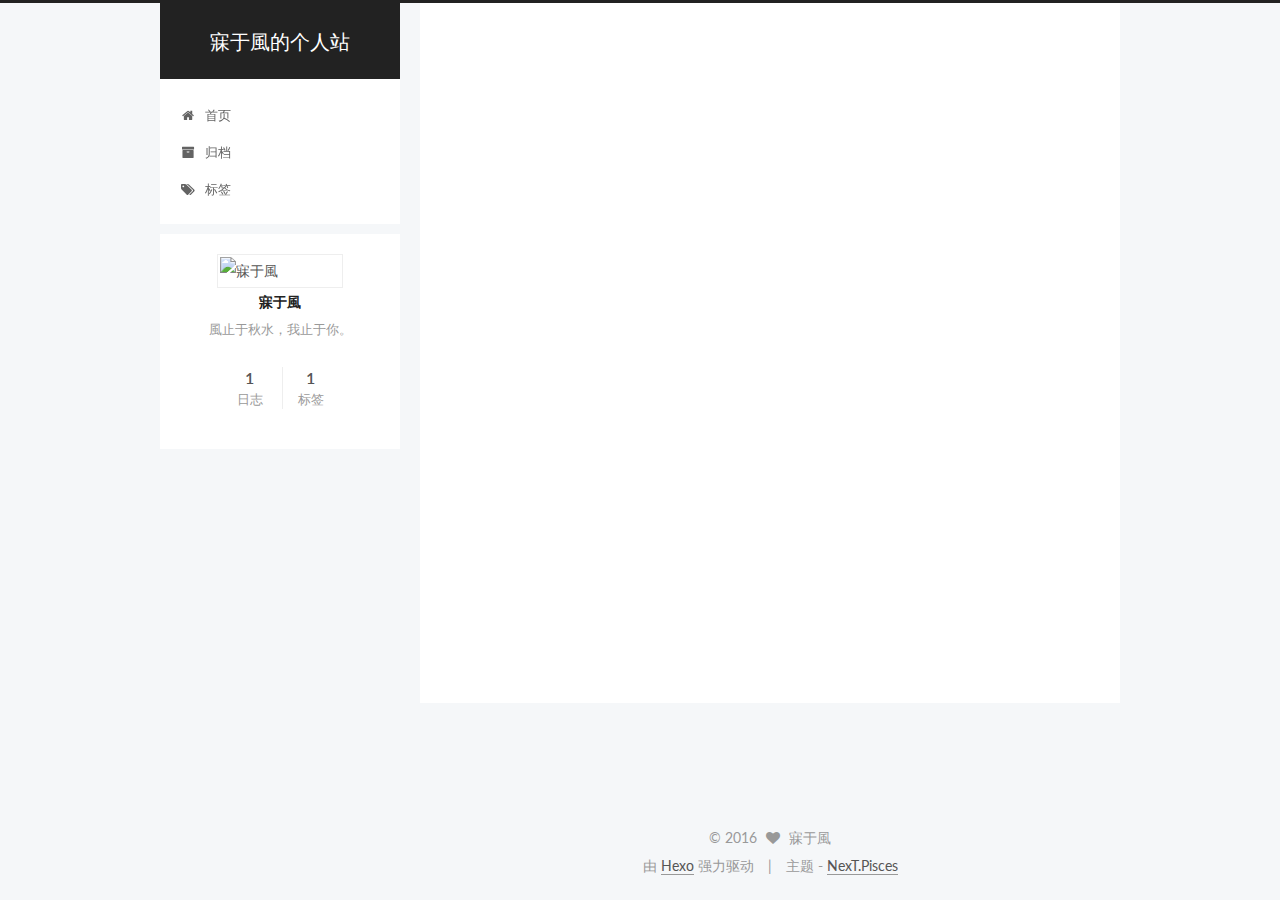
==== index.html @ 397fac34 "Site updated: 2016-09-30 14:08:00" ====
<!doctype html>



  


<html class="theme-next pisces use-motion">
<head>
  <meta charset="UTF-8"/>
<meta http-equiv="X-UA-Compatible" content="IE=edge,chrome=1" />
<meta name="viewport" content="width=device-width, initial-scale=1, maximum-scale=1"/>



<meta http-equiv="Cache-Control" content="no-transform" />
<meta http-equiv="Cache-Control" content="no-siteapp" />












  
  
  <link href="/vendors/fancybox/source/jquery.fancybox.css?v=2.1.5" rel="stylesheet" type="text/css" />




  
  
  
  

  
    
    
  

  

  

  

  

  
    
    
    <link href="//fonts.googleapis.com/css?family=Lato:300,300italic,400,400italic,700,700italic&subset=latin,latin-ext" rel="stylesheet" type="text/css">
  






<link href="/vendors/font-awesome/css/font-awesome.min.css?v=4.4.0" rel="stylesheet" type="text/css" />

<link href="/css/main.css?v=5.0.1" rel="stylesheet" type="text/css" />


  <meta name="keywords" content="Hexo, NexT" />








  <link rel="shortcut icon" type="image/x-icon" href="/favicon.ico?v=5.0.1" />






<meta name="description" content="風止于秋水，我止于你。">
<meta property="og:type" content="website">
<meta property="og:title" content="寐于風的个人站">
<meta property="og:url" content="http://terminator404.github.io/index.html">
<meta property="og:site_name" content="寐于風的个人站">
<meta property="og:description" content="風止于秋水，我止于你。">
<meta name="twitter:card" content="summary">
<meta name="twitter:title" content="寐于風的个人站">
<meta name="twitter:description" content="風止于秋水，我止于你。">



<script type="text/javascript" id="hexo.configuration">
  var NexT = window.NexT || {};
  var CONFIG = {
    scheme: 'Pisces',
    sidebar: {"position":"left","display":"post"},
    fancybox: true,
    motion: true,
    duoshuo: {
      userId: 0,
      author: '博主'
    }
  };
</script>




  <link rel="canonical" href="http://terminator404.github.io/"/>

  <title> 寐于風的个人站 </title>
</head>

<body itemscope itemtype="http://schema.org/WebPage" lang="zh-Hans">

  










  
  
    
  

  <div class="container one-collumn sidebar-position-left 
   page-home 
 ">
    <div class="headband"></div>

    <header id="header" class="header" itemscope itemtype="http://schema.org/WPHeader">
      <div class="header-inner"><div class="site-meta ">
  

  <div class="custom-logo-site-title">
    <a href="/"  class="brand" rel="start">
      <span class="logo-line-before"><i></i></span>
      <span class="site-title">寐于風的个人站</span>
      <span class="logo-line-after"><i></i></span>
    </a>
  </div>
  <p class="site-subtitle"></p>
</div>

<div class="site-nav-toggle">
  <button>
    <span class="btn-bar"></span>
    <span class="btn-bar"></span>
    <span class="btn-bar"></span>
  </button>
</div>

<nav class="site-nav">
  

  
    <ul id="menu" class="menu">
      
        
        <li class="menu-item menu-item-home">
          <a href="/" rel="section">
            
              <i class="menu-item-icon fa fa-fw fa-home"></i> <br />
            
            首页
          </a>
        </li>
      
        
        <li class="menu-item menu-item-archives">
          <a href="/archives" rel="section">
            
              <i class="menu-item-icon fa fa-fw fa-archive"></i> <br />
            
            归档
          </a>
        </li>
      
        
        <li class="menu-item menu-item-tags">
          <a href="/tags" rel="section">
            
              <i class="menu-item-icon fa fa-fw fa-tags"></i> <br />
            
            标签
          </a>
        </li>
      

      
    </ul>
  

  
</nav>

 </div>
    </header>

    <main id="main" class="main">
      <div class="main-inner">
        <div class="content-wrap">
          <div id="content" class="content">
            
  <section id="posts" class="posts-expand">
    
      

  
  

  
  
  

  <article class="post post-type-normal " itemscope itemtype="http://schema.org/Article">

    
      <header class="post-header">

        
        
          <h1 class="post-title" itemprop="name headline">
            
            
              
                
                <a class="post-title-link" href="/2016/09/30/test/" itemprop="url">
                  首次搭建博客测试
                </a>
              
            
          </h1>
        

        <div class="post-meta">
          <span class="post-time">
            <span class="post-meta-item-icon">
              <i class="fa fa-calendar-o"></i>
            </span>
            <span class="post-meta-item-text">发表于</span>
            <time itemprop="dateCreated" datetime="2016-09-30T09:52:19+08:00" content="2016-09-30">
              2016-09-30
            </time>
          </span>

          

          
            
          

          

          
          

          
        </div>
      </header>
    


    <div class="post-body" itemprop="articleBody">

      
      

      
        
          
            <p><a href="http://terminator404.github.io/">http://terminator404.github.io/</a></p>

          
        
      
    </div>

    <div>
      
    </div>

    <div>
      
    </div>

    <footer class="post-footer">
      

      

      
      
        <div class="post-eof"></div>
      
    </footer>
  </article>


    
  </section>

  


          </div>
          


          

        </div>
        
          
  
  <div class="sidebar-toggle">
    <div class="sidebar-toggle-line-wrap">
      <span class="sidebar-toggle-line sidebar-toggle-line-first"></span>
      <span class="sidebar-toggle-line sidebar-toggle-line-middle"></span>
      <span class="sidebar-toggle-line sidebar-toggle-line-last"></span>
    </div>
  </div>

  <aside id="sidebar" class="sidebar">
    <div class="sidebar-inner">

      

      

      <section class="site-overview sidebar-panel  sidebar-panel-active ">
        <div class="site-author motion-element" itemprop="author" itemscope itemtype="http://schema.org/Person">
          <img class="site-author-image" itemprop="image"
               src="https://raw.githubusercontent.com/Terminator404/io_pic/master/head.jpg"
               alt="寐于風" />
          <p class="site-author-name" itemprop="name">寐于風</p>
          <p class="site-description motion-element" itemprop="description">風止于秋水，我止于你。</p>
        </div>
        <nav class="site-state motion-element">
          <div class="site-state-item site-state-posts">
            <a href="/archives">
              <span class="site-state-item-count">1</span>
              <span class="site-state-item-name">日志</span>
            </a>
          </div>

          

          
            <div class="site-state-item site-state-tags">
              <a href="/tags">
                <span class="site-state-item-count">1</span>
                <span class="site-state-item-name">标签</span>
              </a>
            </div>
          

        </nav>

        

        <div class="links-of-author motion-element">
          
        </div>

        
        

        
        

      </section>

      

    </div>
  </aside>


        
      </div>
    </main>

    <footer id="footer" class="footer">
      <div class="footer-inner">
        <div class="copyright" >
  
  &copy; 
  <span itemprop="copyrightYear">2016</span>
  <span class="with-love">
    <i class="fa fa-heart"></i>
  </span>
  <span class="author" itemprop="copyrightHolder">寐于風</span>
</div>

<div class="powered-by">
  由 <a class="theme-link" href="https://hexo.io">Hexo</a> 强力驱动
</div>

<div class="theme-info">
  主题 -
  <a class="theme-link" href="https://github.com/iissnan/hexo-theme-next">
    NexT.Pisces
  </a>
</div>

        

        
      </div>
    </footer>

    <div class="back-to-top">
      <i class="fa fa-arrow-up"></i>
    </div>
  </div>

  

<script type="text/javascript">
  if (Object.prototype.toString.call(window.Promise) !== '[object Function]') {
    window.Promise = null;
  }
</script>









  



  
  <script type="text/javascript" src="/vendors/jquery/index.js?v=2.1.3"></script>

  
  <script type="text/javascript" src="/vendors/fastclick/lib/fastclick.min.js?v=1.0.6"></script>

  
  <script type="text/javascript" src="/vendors/jquery_lazyload/jquery.lazyload.js?v=1.9.7"></script>

  
  <script type="text/javascript" src="/vendors/velocity/velocity.min.js?v=1.2.1"></script>

  
  <script type="text/javascript" src="/vendors/velocity/velocity.ui.min.js?v=1.2.1"></script>

  
  <script type="text/javascript" src="/vendors/fancybox/source/jquery.fancybox.pack.js?v=2.1.5"></script>


  


  <script type="text/javascript" src="/js/src/utils.js?v=5.0.1"></script>

  <script type="text/javascript" src="/js/src/motion.js?v=5.0.1"></script>



  
  


  <script type="text/javascript" src="/js/src/affix.js?v=5.0.1"></script>

  <script type="text/javascript" src="/js/src/schemes/pisces.js?v=5.0.1"></script>



  

  


  <script type="text/javascript" src="/js/src/bootstrap.js?v=5.0.1"></script>



  



  




  
  

  

  

  

</body>
</html>
---- css/main.css ----
/* normalize.css v3.0.2 | MIT License | git.io/normalize */
html {
  font-family: sans-serif; /* 1 */
  -ms-text-size-adjust: 100%; /* 2 */
  -webkit-text-size-adjust: 100%; /* 2 */
}
body {
  margin: 0;
}
article,
aside,
details,
figcaption,
figure,
footer,
header,
hgroup,
main,
menu,
nav,
section,
summary {
  display: block;
}
audio,
canvas,
progress,
video {
  display: inline-block; /* 1 */
  vertical-align: baseline; /* 2 */
}
audio:not([controls]) {
  display: none;
  height: 0;
}
[hidden],
template {
  display: none;
}
a {
  background-color: transparent;
}
a:active,
a:hover {
  outline: 0;
}
abbr[title] {
  border-bottom: 1px dotted;
}
b,
strong {
  font-weight: bold;
}
dfn {
  font-style: italic;
}
h1 {
  font-size: 2em;
  margin: 0.67em 0;
}
mark {
  background: #ff0;
  color: #000;
}
small {
  font-size: 80%;
}
sub,
sup {
  font-size: 75%;
  line-height: 0;
  position: relative;
  vertical-align: baseline;
}
sup {
  top: -0.5em;
}
sub {
  bottom: -0.25em;
}
img {
  border: 0;
}
svg:not(:root) {
  overflow: hidden;
}
figure {
  margin: 1em 40px;
}
hr {
  -moz-box-sizing: content-box;
  box-sizing: content-box;
  height: 0;
}
pre {
  overflow: auto;
}
code,
kbd,
pre,
samp {
  font-family: monospace, monospace;
  font-size: 1em;
}
button,
input,
optgroup,
select,
textarea {
  color: inherit; /* 1 */
  font: inherit; /* 2 */
  margin: 0; /* 3 */
}
button {
  overflow: visible;
}
button,
select {
  text-transform: none;
}
button,
html input[type="button"],
input[type="reset"],
input[type="submit"] {
  -webkit-appearance: button; /* 2 */
  cursor: pointer; /* 3 */
}
button[disabled],
html input[disabled] {
  cursor: default;
}
button::-moz-focus-inner,
input::-moz-focus-inner {
  border: 0;
  padding: 0;
}
input {
  line-height: normal;
}
input[type="checkbox"],
input[type="radio"] {
  box-sizing: border-box; /* 1 */
  padding: 0; /* 2 */
}
input[type="number"]::-webkit-inner-spin-button,
input[type="number"]::-webkit-outer-spin-button {
  height: auto;
}
input[type="search"] {
  -webkit-appearance: textfield; /* 1 */
  -moz-box-sizing: content-box;
  -webkit-box-sizing: content-box; /* 2 */
  box-sizing: content-box;
}
input[type="search"]::-webkit-search-cancel-button,
input[type="search"]::-webkit-search-decoration {
  -webkit-appearance: none;
}
fieldset {
  border: 1px solid #c0c0c0;
  margin: 0 2px;
  padding: 0.35em 0.625em 0.75em;
}
legend {
  border: 0; /* 1 */
  padding: 0; /* 2 */
}
textarea {
  overflow: auto;
}
optgroup {
  font-weight: bold;
}
table {
  border-collapse: collapse;
  border-spacing: 0;
}
td,
th {
  padding: 0;
}
::selection {
  background: #262a30;
  color: #fff;
}
body {
  position: relative;
  font-family: 'Lato', "PingFang SC", "Microsoft YaHei", sans-serif;
  font-size: 14px;
  line-height: 2;
  color: #555;
  background: #fff;
}
@media (max-width: 767px) {
  body {
    padding-right: 0 !important;
  }
}
@media (min-width: 768px) and (max-width: 991px) {
  body {
    padding-right: 0 !important;
  }
}
@media (min-width: 1600px) {
  body {
    font-size: 16px;
  }
}
h1,
h2,
h3,
h4,
h5,
h6 {
  margin: 0;
  padding: 0;
  font-weight: bold;
  line-height: 1.5;
  font-family: 'Lato', "PingFang SC", "Microsoft YaHei", sans-serif;
}
h2,
h3,
h4,
h5,
h6 {
  margin: 20px 0 15px;
}
h1 {
  font-size: 22px;
}
@media (max-width: 767px) {
  h1 {
    font-size: 18px;
  }
}
h2 {
  font-size: 20px;
}
@media (max-width: 767px) {
  h2 {
    font-size: 16px;
  }
}
h3 {
  font-size: 18px;
}
@media (max-width: 767px) {
  h3 {
    font-size: 14px;
  }
}
h4 {
  font-size: 16px;
}
@media (max-width: 767px) {
  h4 {
    font-size: 12px;
  }
}
h5 {
  font-size: 14px;
}
@media (max-width: 767px) {
  h5 {
    font-size: 10px;
  }
}
h6 {
  font-size: 12px;
}
@media (max-width: 767px) {
  h6 {
    font-size: 8px;
  }
}
p {
  margin: 0 0 25px 0;
}
a {
  color: #555;
  text-decoration: none;
  border-bottom: 1px solid #999;
  word-wrap: break-word;
}
a:hover {
  color: #222;
  border-bottom-color: #222;
}
ul {
  list-style: none;
}
blockquote {
  margin: 0;
  padding: 0;
}
img {
  display: block;
  margin: auto;
  max-width: 100%;
  height: auto;
}
hr {
  margin: 40px 0;
  height: 3px;
  border: none;
  background-color: #ddd;
  background-image: repeating-linear-gradient(-45deg, #fff, #fff 4px, transparent 4px, transparent 8px);
}
blockquote {
  padding: 0 15px;
  color: #666;
  border-left: 4px solid #ddd;
}
blockquote cite::before {
  content: "-";
  padding: 0 5px;
}
dt {
  font-weight: 700;
}
dd {
  margin: 0;
  padding: 0;
}
.text-left {
  text-align: left;
}
.text-center {
  text-align: center;
}
.text-right {
  text-align: right;
}
.text-justify {
  text-align: justify;
}
.text-nowrap {
  white-space: nowrap;
}
.text-lowercase {
  text-transform: lowercase;
}
.text-uppercase {
  text-transform: uppercase;
}
.text-capitalize {
  text-transform: capitalize;
}
.center-block {
  display: block;
  margin-left: auto;
  margin-right: auto;
}
.clearfix:before,
.clearfix:after {
  content: " ";
  display: table;
}
.clearfix:after {
  clear: both;
}
.pullquote {
  width: 45%;
}
.pullquote.left {
  float: left;
  margin-left: 5px;
  margin-right: 10px;
}
.pullquote.right {
  float: right;
  margin-left: 10px;
  margin-right: 5px;
}
.affix.affix.affix {
  position: fixed;
}
.translation {
  margin-top: -20px;
  font-size: 14px;
  color: #999;
}
.scrollbar-measure {
  width: 100px;
  height: 100px;
  overflow: scroll;
  position: absolute;
  top: -9999px;
}
.use-motion .motion-element {
  opacity: 0;
}
#local-search-input {
  padding: 3px;
  border: none;
  text-indent: 14px;
  border-radius: 0;
  width: 140px;
  outline: none;
  border-bottom: 1px solid #999;
  background: inherit;
  opacity: 0.5;
}
#local-search-input:focus {
  opacity: 1;
}
.search-icon {
  position: absolute;
  top: 9px;
}
table {
  margin: 20px 0;
  width: 100%;
  border-collapse: collapse;
  border-spacing: 0;
  border: 1px solid #ddd;
  font-size: 14px;
  table-layout: fixed;
  word-wrap: break-all;
}
table>tbody>tr:nth-of-type(odd) {
  background-color: #f9f9f9;
}
table>tbody>tr:hover {
  background-color: #f5f5f5;
}
caption,
th,
td {
  padding: 8px;
  text-align: left;
  vertical-align: middle;
  font-weight: normal;
}
th,
td {
  border-bottom: 3px solid #ddd;
  border-right: 1px solid #eee;
}
th {
  padding-bottom: 10px;
  font-weight: 700;
}
td {
  border-bottom-width: 1px;
}
html,
body {
  height: 100%;
}
.container {
  position: relative;
  min-height: 100%;
}
.header-inner {
  margin: 0 auto;
  padding: 100px 0 70px;
  width: 700px;
}
@media (min-width: 1600px) {
  .container .header-inner {
    width: 900px;
  }
}
.main {
  padding-bottom: 150px;
}
.main-inner {
  margin: 0 auto;
  width: 700px;
}
@media (min-width: 1600px) {
  .container .main-inner {
    width: 900px;
  }
}
.footer {
  position: absolute;
  left: 0;
  bottom: 0;
  width: 100%;
  min-height: 50px;
}
.footer-inner {
  box-sizing: border-box;
  margin: 20px auto;
  width: 700px;
}
@media (min-width: 1600px) {
  .container .footer-inner {
    width: 900px;
  }
}
pre,
.highlight {
  overflow: auto;
  margin: 20px 0;
  padding: 15px;
  font-size: 13px;
  color: #4d4d4c;
  background: #f7f7f7;
  line-height: 1.6;
}
pre,
code {
  font-family: consolas, Menlo, "PingFang SC", "Microsoft YaHei", monospace;
}
code {
  padding: 2px 4px;
  word-break: break-all;
  color: #555;
  background: #eee;
  border-radius: 4px;
  font-size: 13px;
}
pre code {
  padding: 0;
  color: #4d4d4c;
  background: none;
  text-shadow: none;
}
.highlight pre {
  border: none;
  margin: 0;
  padding: 1px;
}
.highlight table {
  margin: 0;
  width: auto;
  border: none;
}
.highlight td {
  border: none;
  padding: 0;
}
.highlight figcaption {
  font-size: 1em;
  color: #4d4d4c;
  line-height: 1em;
  margin-bottom: 1em;
}
.highlight figcaption:before,
.highlight figcaption:after {
  content: " ";
  display: table;
}
.highlight figcaption:after {
  clear: both;
}
.highlight figcaption a {
  float: right;
  color: #4d4d4c;
}
.highlight figcaption a:hover {
  border-bottom-color: #4d4d4c;
}
.highlight .gutter pre {
  color: #666;
  text-align: right;
  padding-right: 20px;
}
.highlight .line {
  height: 20px;
}
.gist table {
  width: auto;
}
.gist table td {
  border: none;
}
pre .comment {
  color: #8e908c;
}
pre .variable,
pre .attribute,
pre .tag,
pre .regexp,
pre .ruby .constant,
pre .xml .tag .title,
pre .xml .pi,
pre .xml .doctype,
pre .html .doctype,
pre .css .id,
pre .css .class,
pre .css .pseudo {
  color: #c82829;
}
pre .number,
pre .preprocessor,
pre .built_in,
pre .literal,
pre .params,
pre .constant,
pre .command {
  color: #f5871f;
}
pre .ruby .class .title,
pre .css .rules .attribute,
pre .string,
pre .value,
pre .inheritance,
pre .header,
pre .ruby .symbol,
pre .xml .cdata,
pre .special,
pre .number,
pre .formula {
  color: #718c00;
}
pre .title,
pre .css .hexcolor {
  color: #3e999f;
}
pre .function,
pre .python .decorator,
pre .python .title,
pre .ruby .function .title,
pre .ruby .title .keyword,
pre .perl .sub,
pre .javascript .title,
pre .coffeescript .title {
  color: #4271ae;
}
pre .keyword,
pre .javascript .function {
  color: #8959a8;
}
.full-image.full-image.full-image {
  border: none;
  max-width: 100%;
  width: auto;
  margin: 20px auto;
}
@media (min-width: 992px) {
  .full-image.full-image.full-image {
    max-width: none;
    width: 126%;
    margin: 0 -13%;
  }
}
.blockquote-center,
.page-home .post-type-quote blockquote,
.page-post-detail .post-type-quote blockquote {
  position: relative;
  margin: 40px 0;
  padding: 0;
  border-left: none;
  text-align: center;
}
.blockquote-center::before,
.page-home .post-type-quote blockquote::before,
.page-post-detail .post-type-quote blockquote::before,
.blockquote-center::after,
.page-home .post-type-quote blockquote::after,
.page-post-detail .post-type-quote blockquote::after {
  position: absolute;
  content: ' ';
  display: block;
  width: 100%;
  height: 24px;
  opacity: 0.2;
  background-repeat: no-repeat;
  background-position: 0 -6px;
  background-size: 22px 22px;
}
.blockquote-center::before,
.page-home .post-type-quote blockquote::before,
.page-post-detail .post-type-quote blockquote::before {
  top: -20px;
  background-image: url("../images/quote-l.svg");
  border-top: 1px solid #ccc;
}
.blockquote-center::after,
.page-home .post-type-quote blockquote::after,
.page-post-detail .post-type-quote blockquote::after {
  bottom: -20px;
  background-image: url("../images/quote-r.svg");
  border-bottom: 1px solid #ccc;
  background-position: 100% 8px;
}
.blockquote-center p,
.page-home .post-type-quote blockquote p,
.page-post-detail .post-type-quote blockquote p,
.blockquote-center div,
.page-home .post-type-quote blockquote div,
.page-post-detail .post-type-quote blockquote div {
  text-align: center;
}
.post .post-body .group-picture img {
  box-sizing: border-box;
  padding: 0 3px;
  border: none;
}
.post .group-picture-row {
  overflow: hidden;
  margin-top: 6px;
}
.post .group-picture-row:first-child {
  margin-top: 0;
}
.post .group-picture-column {
  float: left;
}
.page-post-detail .post-body .group-picture-column {
  float: none;
  margin-top: 10px;
  width: auto !important;
}
.page-post-detail .post-body .group-picture-column img {
  margin: 0 auto;
}
.page-archive .group-picture-container {
  overflow: hidden;
}
.page-archive .group-picture-row {
  float: left;
}
.page-archive .group-picture-row:first-child {
  margin-top: 6px;
}
.page-archive .group-picture-column {
  max-width: 150px;
  max-height: 150px;
}
.btn {
  display: inline-block;
  padding: 0 20px;
  font-size: 14px;
  color: #fff;
  background: #222;
  border: 2px solid #555;
  text-decoration: none;
  border-radius: 0;
  transition-property: background-color;
  transition-duration: 0.2s;
  transition-timing-function: ease-in-out;
  transition-delay: 0s;
}
.btn:hover,
.post-more-link .btn:hover {
  border-color: #222;
  color: #fff;
  background: #222;
}
.btn-bar {
  display: block;
  width: 22px;
  height: 2px;
  background: #555;
  border-radius: 1px;
}
.btn-bar+.btn-bar {
  margin-top: 4px;
}
.pagination {
  margin: 120px 0 40px;
  text-align: center;
  border-top: 1px solid #eee;
}
.page-number-basic,
.pagination .prev,
.pagination .next,
.pagination .page-number,
.pagination .space {
  display: inline-block;
  position: relative;
  top: -1px;
  margin: 0 10px;
  padding: 0 10px;
  line-height: 30px;
}
@media (max-width: 767px) {
  .page-number-basic,
  .pagination .prev,
  .pagination .next,
  .pagination .page-number,
  .pagination .space {
    margin: 0 5px;
  }
}
.pagination .prev,
.pagination .next,
.pagination .page-number {
  border-bottom: 0;
  border-top: 1px solid #eee;
  transition-property: border-color;
  transition-duration: 0.2s;
  transition-timing-function: ease-in-out;
  transition-delay: 0s;
}
.pagination .prev:hover,
.pagination .next:hover,
.pagination .page-number:hover {
  border-top-color: #222;
}
.pagination .space {
  padding: 0;
  margin: 0;
}
.pagination .prev {
  margin-left: 0;
}
.pagination .next {
  margin-right: 0;
}
.pagination .page-number.current {
  color: #fff;
  background: #ccc;
  border-top-color: #ccc;
}
@media (max-width: 767px) {
  .pagination {
    border-top: none;
  }
  .pagination .prev,
  .pagination .next,
  .pagination .page-number {
    margin-bottom: 10px;
    border-top: 0;
    border-bottom: 1px solid #eee;
  }
  .pagination .prev:hover,
  .pagination .next:hover,
  .pagination .page-number:hover {
    border-bottom-color: #222;
  }
}
.comments {
  margin: 60px 20px 0;
}
.tag-cloud {
  text-align: center;
}
.tag-cloud a {
  display: inline-block;
  margin: 10px;
}
.back-to-top {
  box-sizing: border-box;
  position: fixed;
  bottom: -100px;
  right: 50px;
  z-index: 1050;
  padding: 0 6px;
  width: 25px;
  background: #222;
  font-size: 12px;
  opacity: 0.6;
  color: #fff;
  cursor: pointer;
  text-align: center;
  -webkit-transform: translateZ(0);
  transition-property: bottom;
  transition-duration: 0.2s;
  transition-timing-function: ease-in-out;
  transition-delay: 0s;
}
@media (max-width: 767px) {
  .back-to-top {
    display: none;
  }
}
@media (min-width: 768px) and (max-width: 991px) {
  .back-to-top {
    display: none;
  }
}
.back-to-top.back-to-top-on {
  bottom: 40px;
}
.header {
  background: #fff;
}
.header-inner {
  position: relative;
}
.headband {
  height: 3px;
  background: #222;
}
.site-meta {
  margin: 0;
  text-align: center;
}
@media (max-width: 767px) {
  .site-meta {
    text-align: center;
  }
}
.brand {
  position: relative;
  display: inline-block;
  padding: 0 40px;
  color: #fff;
  background: #222;
  border-bottom: none;
}
.brand:hover {
  color: #fff;
}
.logo {
  display: inline-block;
  margin-right: 5px;
  line-height: 36px;
  vertical-align: top;
}
.site-title {
  display: inline-block;
  vertical-align: top;
  line-height: 36px;
  font-size: 20px;
  font-weight: normal;
  font-family: 'Lato', "PingFang SC", "Microsoft YaHei", sans-serif;
}
.site-subtitle {
  margin-top: 10px;
  font-size: 13px;
  color: #ddd;
}
.use-motion .brand {
  opacity: 0;
}
.use-motion .logo,
.use-motion .site-title,
.use-motion .site-subtitle {
  opacity: 0;
  position: relative;
  top: -10px;
}
.site-nav-toggle {
  display: none;
  position: absolute;
  top: 10px;
  left: 10px;
}
@media (max-width: 767px) {
  .site-nav-toggle {
    display: block;
  }
}
.site-nav-toggle button {
  margin-top: 2px;
  padding: 9px 10px;
  background: transparent;
  border: none;
}
@media (max-width: 767px) {
  .site-nav {
    display: none;
    margin: 0 -10px;
    padding: 0 10px;
    clear: both;
    border-top: 1px solid #ddd;
  }
}
@media (min-width: 768px) and (max-width: 991px) {
  .site-nav {
    display: block !important;
  }
}
@media (min-width: 992px) {
  .site-nav {
    display: block !important;
  }
}
.menu {
  margin-top: 20px;
  padding-left: 0;
  text-align: center;
}
.menu .menu-item {
  display: inline-block;
  margin: 0 10px;
}
@media screen and (max-width: 767px) {
  .menu .menu-item {
    margin-top: 10px;
  }
}
.menu .menu-item a {
  display: block;
  font-size: 13px;
  text-transform: capitalize;
  line-height: inherit;
  border-bottom: 1px solid transparent;
  transition-property: border-color;
  transition-duration: 0.2s;
  transition-timing-function: ease-in-out;
  transition-delay: 0s;
}
.menu .menu-item a:hover,
.menu-item-active a {
  border-bottom-color: #222;
}
.menu .menu-item .fa {
  margin-right: 5px;
}
.use-motion .menu-item {
  opacity: 0;
}
.post-body {
  font-family: 'Lato', "PingFang SC", "Microsoft YaHei", sans-serif;
}
@media (max-width: 767px) {
  .post-body {
    word-break: break-word;
  }
}
.post-body .fancybox img {
  display: block !important;
  margin: 0 auto;
  cursor: pointer;
  cursor: zoom-in;
  cursor: -webkit-zoom-in;
}
.post-body .image-caption,
.post-body .figure .caption {
  margin: 10px auto 15px;
  text-align: center;
  font-size: 14px;
  color: #999;
  font-weight: bold;
  line-height: 1;
}
.post-sticky-flag {
  display: inline-block;
  font-size: 16px;
  -ms-transform: rotate(30deg);
  -webkit-transform: rotate(30deg);
  -moz-transform: rotate(30deg);
  -ms-transform: rotate(30deg);
  -o-transform: rotate(30deg);
  transform: rotate(30deg);
}
.posts-expand {
  padding-top: 40px;
}
@media (max-width: 767px) {
  .posts-expand {
    margin: 0 20px;
  }
  .post-body pre,
  .post-body .highlight {
    padding: 10px;
  }
  .post-body pre .gutter pre,
  .post-body .highlight .gutter pre {
    padding-right: 10px;
  }
}
@media (min-width: 992px) {
  .posts-expand .post-body {
    text-align: justify;
  }
}
.posts-expand .post-body h2,
.posts-expand .post-body h3,
.posts-expand .post-body h4,
.posts-expand .post-body h5,
.posts-expand .post-body h6 {
  padding-top: 10px;
}
.posts-expand .post-body h2 .header-anchor,
.posts-expand .post-body h3 .header-anchor,
.posts-expand .post-body h4 .header-anchor,
.posts-expand .post-body h5 .header-anchor,
.posts-expand .post-body h6 .header-anchor {
  float: right;
  margin-left: 10px;
  color: #ccc;
  border-bottom-style: none;
  visibility: hidden;
}
.posts-expand .post-body h2 .header-anchor:hover,
.posts-expand .post-body h3 .header-anchor:hover,
.posts-expand .post-body h4 .header-anchor:hover,
.posts-expand .post-body h5 .header-anchor:hover,
.posts-expand .post-body h6 .header-anchor:hover {
  color: inherit;
}
.posts-expand .post-body h2:hover .header-anchor,
.posts-expand .post-body h3:hover .header-anchor,
.posts-expand .post-body h4:hover .header-anchor,
.posts-expand .post-body h5:hover .header-anchor,
.posts-expand .post-body h6:hover .header-anchor {
  visibility: visible;
}
.posts-expand .post-body ul li {
  list-style: circle;
}
.posts-expand .post-body img {
  box-sizing: border-box;
  margin: auto;
  padding: 3px;
  border: 1px solid #ddd;
}
.posts-expand .fancybox img {
  margin: 0 auto;
}
@media (max-width: 767px) {
  .posts-collapse {
    margin: 0 20px;
  }
  .posts-collapse .post-title,
  .posts-collapse .post-meta {
    display: block;
    width: auto;
    text-align: left;
  }
}
.posts-collapse {
  position: relative;
  z-index: 1010;
  margin-left: 55px;
}
.posts-collapse::after {
  content: " ";
  position: absolute;
  top: 20px;
  left: 0;
  margin-left: -2px;
  width: 4px;
  height: 100%;
  background: #f5f5f5;
  z-index: -1;
}
@media (max-width: 767px) {
  .posts-collapse {
    margin: 0 20px;
  }
}
.posts-collapse .collection-title {
  position: relative;
  margin: 60px 0;
}
.posts-collapse .collection-title h2 {
  margin-left: 20px;
}
.posts-collapse .collection-title small {
  color: #bbb;
}
.posts-collapse .collection-title::before {
  content: " ";
  position: absolute;
  left: 0;
  top: 50%;
  margin-left: -4px;
  margin-top: -4px;
  width: 8px;
  height: 8px;
  background: #bbb;
  border-radius: 50%;
}
.posts-collapse .post {
  margin: 30px 0;
}
.posts-collapse .post-header {
  position: relative;
  transition-duration: 0.2s;
  transition-timing-function: ease-in-out;
  transition-delay: 0s;
  transition-property: border;
  border-bottom: 1px dashed #ccc;
}
.posts-collapse .post-header::before {
  content: " ";
  position: absolute;
  left: 0;
  top: 12px;
  width: 6px;
  height: 6px;
  margin-left: -4px;
  background: #bbb;
  border-radius: 50%;
  border: 1px solid #fff;
  transition-duration: 0.2s;
  transition-timing-function: ease-in-out;
  transition-delay: 0s;
  transition-property: background;
}
.posts-collapse .post-header:hover {
  border-bottom-color: #666;
}
.posts-collapse .post-header:hover::before {
  background: #222;
}
.posts-collapse .post-meta {
  position: absolute;
  font-size: 12px;
  left: 20px;
  top: 5px;
}
.posts-collapse .post-comments-count {
  display: none;
}
.posts-collapse .post-title {
  margin-left: 60px;
  font-size: 16px;
  font-weight: normal;
  line-height: inherit;
}
.posts-collapse .post-title::after {
  margin-left: 3px;
  opacity: 0.6;
}
.posts-collapse .post-title a {
  color: #666;
  border-bottom: none;
}
.page-home .post-type-quote .post-header,
.page-post-detail .post-type-quote .post-header,
.page-home .post-type-quote .post-tags,
.page-post-detail .post-type-quote .post-tags {
  display: none;
}
.posts-expand .post-title {
  font-size: 26px;
  text-align: center;
  word-break: break-word;
  font-weight: 300;
}
@media (max-width: 767px) {
  .posts-expand .post-title {
    font-size: 22px;
  }
}
.posts-expand .post-title-link {
  display: inline-block;
  position: relative;
  color: #555;
  border-bottom: none;
  line-height: 1.2;
  vertical-align: top;
}
.posts-expand .post-title-link::before {
  content: "";
  position: absolute;
  width: 100%;
  height: 2px;
  bottom: 0;
  left: 0;
  background-color: #000;
  visibility: hidden;
  -webkit-transform: scaleX(0);
  -moz-transform: scaleX(0);
  -ms-transform: scaleX(0);
  -o-transform: scaleX(0);
  transform: scaleX(0);
  transition-duration: 0.2s;
  transition-timing-function: ease-in-out;
  transition-delay: 0s;
}
.posts-expand .post-title-link:hover::before {
  visibility: visible;
  -webkit-transform: scaleX(1);
  -moz-transform: scaleX(1);
  -ms-transform: scaleX(1);
  -o-transform: scaleX(1);
  transform: scaleX(1);
}
.posts-expand .post-title-link .fa {
  font-size: 16px;
}
.posts-expand .post-meta {
  margin: 3px 0 60px 0;
  color: #999;
  font-family: 'Lato', "PingFang SC", "Microsoft YaHei", sans-serif;
  font-size: 12px;
  text-align: center;
}
.posts-expand .post-meta .post-category-list {
  display: inline-block;
  margin: 0;
  padding: 3px;
}
.posts-expand .post-meta .post-category-list-link {
  color: #999;
}
.post-meta-item-icon {
  display: none;
  margin-right: 3px;
}
@media (min-width: 768px) and (max-width: 991px) {
  .post-meta-item-icon {
    display: inline-block;
  }
}
@media (max-width: 767px) {
  .post-meta-item-icon {
    display: inline-block;
  }
}
@media (min-width: 768px) and (max-width: 991px) {
  .post-meta-item-text {
    display: none;
  }
}
@media (max-width: 767px) {
  .post-meta-item-text {
    display: none;
  }
}
@media (max-width: 767px) {
  .posts-expand .post-comments-count {
    display: none;
  }
}
.post-more-link {
  margin-top: 50px;
}
.post-more-link .btn {
  color: #555;
  font-size: 14px;
  background: #fff;
  border-radius: 2px;
  line-height: 2;
}
.posts-expand .post-tags {
  margin-top: 40px;
  text-align: center;
}
.posts-expand .post-tags a {
  display: inline-block;
  margin-right: 10px;
  font-size: 13px;
}
.post-nav {
  overflow: hidden;
  margin-top: 60px;
  padding: 10px;
  white-space: nowrap;
  border-top: 1px solid #eee;
}
.post-nav-item {
  display: inline-block;
  width: 50%;
  white-space: normal;
}
.post-nav-item a {
  position: relative;
  display: inline-block;
  line-height: 25px;
  font-size: 14px;
  color: #555;
  border-bottom: none;
}
.post-nav-item a:hover {
  color: #222;
  border-bottom: none;
}
.post-nav-item a:active {
  top: 2px;
}
.post-nav-item a i {
  font-size: 12px;
}
.post-nav-prev {
  text-align: right;
}
.posts-expand .post-eof {
  display: block;
  margin: 80px auto 60px;
  width: 8%;
  height: 1px;
  background: #ccc;
  text-align: center;
}
.post:last-child .post-eof.post-eof.post-eof {
  display: none;
}
.post-gallery {
  display: table;
  table-layout: fixed;
  width: 100%;
  border-collapse: separate;
}
.post-gallery-row {
  display: table-row;
}
.post-gallery .post-gallery-img {
  display: table-cell;
  text-align: center;
  vertical-align: middle;
  border: none;
}
.post-gallery .post-gallery-img img {
  max-width: 100%;
  max-height: 100%;
  border: none;
}
.fancybox-close,
.fancybox-close:hover {
  border: none;
}
.sidebar {
  position: fixed;
  right: 0;
  top: 0;
  bottom: 0;
  width: 0;
  z-index: 1040;
  box-shadow: inset 0 2px 6px #000;
  background: #222;
  -webkit-transform: translateZ(0);
}
.sidebar a {
  color: #999;
  border-bottom-color: #555;
}
.sidebar a:hover {
  color: #eee;
}
@media (min-width: 768px) and (max-width: 991px) {
  .sidebar {
    display: none !important;
  }
}
@media (max-width: 767px) {
  .sidebar {
    display: none !important;
  }
}
.sidebar-inner {
  position: relative;
  padding: 20px 10px;
  color: #999;
  text-align: center;
}
.sidebar-toggle {
  position: fixed;
  right: 50px;
  bottom: 45px;
  width: 15px;
  height: 15px;
  padding: 5px;
  background: #222;
  line-height: 0;
  z-index: 1050;
  cursor: pointer;
  -webkit-transform: translateZ(0);
}
@media (min-width: 768px) and (max-width: 991px) {
  .sidebar-toggle {
    display: none;
  }
}
@media (max-width: 767px) {
  .sidebar-toggle {
    display: none;
  }
}
.sidebar-toggle-line {
  position: relative;
  display: inline-block;
  vertical-align: top;
  height: 2px;
  width: 100%;
  background: #fff;
  margin-top: 3px;
}
.sidebar-toggle-line:first-child {
  margin-top: 0;
}
.site-author-image {
  display: block;
  margin: 0 auto;
  padding: 2px;
  max-width: 120px;
  height: auto;
  border: 1px solid #eee;
}
.site-author-name {
  margin: 0;
  text-align: center;
  color: #222;
  font-weight: 600;
}
.site-description {
  margin-top: 0;
  text-align: center;
  font-size: 13px;
  color: #999;
}
.site-state {
  overflow: hidden;
  line-height: 1.4;
  white-space: nowrap;
  text-align: center;
}
.site-state-item {
  display: inline-block;
  padding: 0 15px;
  border-left: 1px solid #eee;
}
.site-state-item:first-child {
  border-left: none;
}
.site-state-item a {
  border-bottom: none;
}
.site-state-item-count {
  display: block;
  text-align: center;
  color: inherit;
  font-weight: 600;
  font-size: 16px;
}
.site-state-item-name {
  font-size: 13px;
  color: #999;
}
.feed-link {
  margin-top: 20px;
}
.feed-link a {
  display: inline-block;
  padding: 0 15px;
  color: #fc6423;
  border: 1px solid #fc6423;
  border-radius: 4px;
}
.feed-link a i {
  color: #fc6423;
  font-size: 14px;
}
.feed-link a:hover {
  color: #fff;
  background: #fc6423;
}
.feed-link a:hover i {
  color: #fff;
}
.links-of-author {
  margin-top: 20px;
}
.links-of-author a {
  display: inline-block;
  vertical-align: middle;
  margin-right: 10px;
  margin-bottom: 10px;
  border-bottom-color: #555;
  font-size: 13px;
}
.links-of-author a:before {
  display: inline-block;
  vertical-align: middle;
  margin-right: 3px;
  content: " ";
  width: 4px;
  height: 4px;
  border-radius: 50%;
  background: #4dc483;
}
.links-of-blogroll {
  font-size: 13px;
}
.links-of-blogroll-title {
  margin-top: 20px;
  font-size: 14px;
  font-weight: 600;
}
.links-of-blogroll-list {
  margin: 0;
  padding: 0;
}
.links-of-blogroll-item {
  padding: 2px 10px;
}
.sidebar-nav {
  margin: 0 0 20px;
  padding-left: 0;
}
.sidebar-nav li {
  display: inline-block;
  cursor: pointer;
  border-bottom: 1px solid transparent;
  font-size: 14px;
  color: #555;
}
.sidebar-nav li:hover {
  color: #fc6423;
}
.page-post-detail .sidebar-nav-toc {
  padding: 0 5px;
}
.page-post-detail .sidebar-nav-overview {
  margin-left: 10px;
}
.sidebar-nav .sidebar-nav-active {
  color: #fc6423;
  border-bottom-color: #fc6423;
}
.sidebar-nav .sidebar-nav-active:hover {
  color: #fc6423;
}
.sidebar-panel {
  display: none;
}
.sidebar-panel-active {
  display: block;
}
.post-toc-empty {
  font-size: 14px;
  color: #666;
}
.post-toc-wrap {
  overflow: hidden;
}
.post-toc {
  overflow: auto;
}
.post-toc ol {
  margin: 0;
  padding: 0 2px 5px 10px;
  text-align: left;
  list-style: none;
  font-size: 14px;
}
.post-toc ol > ol {
  padding-left: 0;
}
.post-toc ol a {
  transition-duration: 0.2s;
  transition-timing-function: ease-in-out;
  transition-delay: 0s;
  transition-property: all;
  color: #666;
  border-bottom-color: #ccc;
}
.post-toc ol a:hover {
  color: #000;
  border-bottom-color: #000;
}
.post-toc .nav-item {
  overflow: hidden;
  text-overflow: ellipsis;
  white-space: nowrap;
  line-height: 1.8;
}
.post-toc .nav .nav-child {
  display: none;
}
.post-toc .nav .active > .nav-child {
  display: block;
}
.post-toc .nav .active-current > .nav-child {
  display: block;
}
.post-toc .nav .active-current > .nav-child > .nav-item {
  display: block;
}
.post-toc .nav .active > a {
  color: #fc6423;
  border-bottom-color: #fc6423;
}
.post-toc .nav .active-current > a {
  color: #fc6423;
}
.post-toc .nav .active-current > a:hover {
  color: #fc6423;
}
.footer {
  font-size: 14px;
  color: #999;
}
.footer img {
  border: none;
}
.footer-inner {
  text-align: center;
}
.with-love {
  display: inline-block;
  margin: 0 5px;
}
.powered-by,
.theme-info {
  display: inline-block;
}
.powered-by {
  margin-right: 10px;
}
.powered-by::after {
  content: "|";
  padding-left: 10px;
}
.cc-license {
  margin-top: 10px;
  text-align: center;
}
.cc-license .cc-opacity {
  opacity: 0.7;
  border-bottom: none;
}
.cc-license .cc-opacity:hover {
  opacity: 0.9;
}
.cc-license img {
  display: inline-block;
}
.theme-next #ds-thread #ds-reset {
  color: #555;
}
.theme-next #ds-thread #ds-reset .ds-replybox {
  margin-bottom: 30px;
}
.theme-next #ds-thread #ds-reset .ds-replybox .ds-avatar,
.theme-next #ds-reset .ds-avatar img {
  box-shadow: none;
}
.theme-next #ds-thread #ds-reset .ds-textarea-wrapper {
  border-color: #c7d4e1;
  background: none;
  border-top-right-radius: 3px;
  border-top-left-radius: 3px;
}
.theme-next #ds-thread #ds-reset .ds-textarea-wrapper textarea {
  height: 60px;
}
.theme-next #ds-reset .ds-rounded-top {
  border-radius: 0;
}
.theme-next #ds-thread #ds-reset .ds-post-toolbar {
  box-sizing: border-box;
  border: 1px solid #c7d4e1;
  background: #f6f8fa;
}
.theme-next #ds-thread #ds-reset .ds-post-options {
  height: 40px;
  border: none;
  background: none;
}
.theme-next #ds-thread #ds-reset .ds-toolbar-buttons {
  top: 11px;
}
.theme-next #ds-thread #ds-reset .ds-sync {
  top: 5px;
}
.theme-next #ds-thread #ds-reset .ds-post-button {
  top: 4px;
  right: 5px;
  width: 90px;
  height: 30px;
  border: 1px solid #c5ced7;
  border-radius: 3px;
  background-image: linear-gradient(#fbfbfc, #f5f7f9);
  color: #60676d;
}
.theme-next #ds-thread #ds-reset .ds-post-button:hover {
  background-position: 0 -30px;
  color: #60676d;
}
.theme-next #ds-thread #ds-reset .ds-comments-info {
  padding: 10px 0;
}
.theme-next #ds-thread #ds-reset .ds-sort {
  display: none;
}
.theme-next #ds-thread #ds-reset li.ds-tab a.ds-current {
  border: none;
  background: #f6f8fa;
  color: #60676d;
}
.theme-next #ds-thread #ds-reset li.ds-tab a.ds-current:hover {
  background-color: #e9f0f7;
  color: #60676d;
}
.theme-next #ds-thread #ds-reset li.ds-tab a {
  border-radius: 2px;
  padding: 5px;
}
.theme-next #ds-thread #ds-reset .ds-login-buttons p {
  color: #999;
  line-height: 36px;
}
.theme-next #ds-thread #ds-reset .ds-login-buttons .ds-service-list li {
  height: 28px;
}
.theme-next #ds-thread #ds-reset .ds-service-list a {
  background: none;
  padding: 5px;
  border: 1px solid;
  border-radius: 3px;
  text-align: center;
}
.theme-next #ds-thread #ds-reset .ds-service-list a:hover {
  color: #fff;
  background: #666;
}
.theme-next #ds-thread #ds-reset .ds-service-list .ds-weibo {
  color: #fc9b00;
  border-color: #fc9b00;
}
.theme-next #ds-thread #ds-reset .ds-service-list .ds-weibo:hover {
  background: #fc9b00;
}
.theme-next #ds-thread #ds-reset .ds-service-list .ds-qq {
  color: #60a3ec;
  border-color: #60a3ec;
}
.theme-next #ds-thread #ds-reset .ds-service-list .ds-qq:hover {
  background: #60a3ec;
}
.theme-next #ds-thread #ds-reset .ds-service-list .ds-renren {
  color: #2e7ac4;
  border-color: #2e7ac4;
}
.theme-next #ds-thread #ds-reset .ds-service-list .ds-renren:hover {
  background: #2e7ac4;
}
.theme-next #ds-thread #ds-reset .ds-service-list .ds-douban {
  color: #37994c;
  border-color: #37994c;
}
.theme-next #ds-thread #ds-reset .ds-service-list .ds-douban:hover {
  background: #37994c;
}
.theme-next #ds-thread #ds-reset .ds-service-list .ds-kaixin {
  color: #fef20d;
  border-color: #fef20d;
}
.theme-next #ds-thread #ds-reset .ds-service-list .ds-kaixin:hover {
  background: #fef20d;
}
.theme-next #ds-thread #ds-reset .ds-service-list .ds-netease {
  color: #f00;
  border-color: #f00;
}
.theme-next #ds-thread #ds-reset .ds-service-list .ds-netease:hover {
  background: #f00;
}
.theme-next #ds-thread #ds-reset .ds-service-list .ds-sohu {
  color: #ffcb05;
  border-color: #ffcb05;
}
.theme-next #ds-thread #ds-reset .ds-service-list .ds-sohu:hover {
  background: #ffcb05;
}
.theme-next #ds-thread #ds-reset .ds-service-list .ds-baidu {
  color: #2831e0;
  border-color: #2831e0;
}
.theme-next #ds-thread #ds-reset .ds-service-list .ds-baidu:hover {
  background: #2831e0;
}
.theme-next #ds-thread #ds-reset .ds-service-list .ds-google {
  color: #166bec;
  border-color: #166bec;
}
.theme-next #ds-thread #ds-reset .ds-service-list .ds-google:hover {
  background: #166bec;
}
.theme-next #ds-thread #ds-reset .ds-service-list .ds-weixin {
  color: #00ce0d;
  border-color: #00ce0d;
}
.theme-next #ds-thread #ds-reset .ds-service-list .ds-weixin:hover {
  background: #00ce0d;
}
.theme-next #ds-thread #ds-reset .ds-service-list .ds-more-services {
  border: none;
}
.theme-next #ds-thread #ds-reset .ds-service-list .ds-more-services:hover {
  background: none;
}
.theme-next #ds-reset .duoshuo-ua-admin {
  display: inline-block;
  color: #f00;
}
.theme-next #ds-reset .duoshuo-ua-platform,
.theme-next #ds-reset .duoshuo-ua-browser {
  color: #ccc;
}
.theme-next #ds-reset .duoshuo-ua-platform .fa,
.theme-next #ds-reset .duoshuo-ua-browser .fa {
  display: inline-block;
  margin-right: 3px;
}
.theme-next #ds-reset .duoshuo-ua-separator {
  display: inline-block;
  margin-left: 5px;
}
.theme-next .this_ua {
  background-color: #ccc !important;
  border-radius: 4px;
  padding: 0 5px !important;
  margin: 1px 1px !important;
  border: 1px solid #bbb !important;
  color: #fff;
  display: inline-block !important;
}
.theme-next .this_ua.admin {
  background-color: #d9534f !important;
  border-color: #d9534f !important;
}
.theme-next .this_ua.platform.iOS,
.theme-next .this_ua.platform.Mac,
.theme-next .this_ua.platform.Windows {
  background-color: #39b3d7 !important;
  border-color: #46b8da !important;
}
.theme-next .this_ua.platform.Linux {
  background-color: #3a3a3a !important;
  border-color: #1f1f1f !important;
}
.theme-next .this_ua.platform.Android {
  background-color: #00c47d !important;
  border-color: #01b171 !important;
}
.theme-next .this_ua.browser.Mobile,
.theme-next .this_ua.browser.Chrome {
  background-color: #5cb85c !important;
  border-color: #4cae4c !important;
}
.theme-next .this_ua.browser.Firefox {
  background-color: #f0ad4e !important;
  border-color: #eea236 !important;
}
.theme-next .this_ua.browser.Maxthon,
.theme-next .this_ua.browser.IE {
  background-color: #428bca !important;
  border-color: #357ebd !important;
}
.theme-next .this_ua.browser.baidu,
.theme-next .this_ua.browser.UCBrowser,
.theme-next .this_ua.browser.Opera {
  background-color: #d9534f !important;
  border-color: #d43f3a !important;
}
.theme-next .this_ua.browser.Android,
.theme-next .this_ua.browser.QQBrowser {
  background-color: #78ace9 !important;
  border-color: #4cae4c !important;
}
.post-spread {
  margin-top: 20px;
  text-align: center;
}
.jiathis_style {
  display: inline-block;
}
.jiathis_style a {
  border: none;
}
.post-spread {
  margin-top: 20px;
  text-align: center;
}
.bdshare-slide-button-box a {
  border: none;
}
.bdsharebuttonbox {
  display: inline-block;
}
.bdsharebuttonbox a {
  border: none;
}
ul.search-result-list {
  padding-left: 0px;
  margin: 0px 5px 0px 8px;
}
p.search-result {
  border-bottom: 1px dashed #ccc;
  padding: 5px 0;
}
a.search-result-title {
  font-weight: bold;
}
a.search-result {
  border-bottom: transparent;
  display: block;
  white-space: nowrap;
  overflow: hidden;
  text-overflow: ellipsis;
}
.search-keyword {
  border-bottom: 1px dashed #4088b8;
  font-weight: bold;
}
#local-search-result {
  height: 90%;
  overflow: auto;
}
.popup {
  display: none;
  position: fixed;
  top: 10%;
  left: 50%;
  width: 700px;
  height: 80%;
  margin-left: -350px;
  padding: 3px 0 0 10px;
  background: #fff;
  color: #333;
  z-index: 9999;
  border-radius: 5px;
}
@media (max-width: 767px) {
  .popup {
    padding: 3px;
    top: 0;
    left: 0;
    margin: 0;
    width: 100%;
    height: 100%;
    border-radius: 0px;
  }
}
.popoverlay {
  position: fixed;
  width: 100%;
  height: 100%;
  top: 0px;
  left: 0px;
  z-index: 2080;
  background-color: rgba(0,0,0,0.3);
}
#local-search-input {
  margin-bottom: 10px;
  width: 50%;
}
.popup-btn-close {
  position: absolute;
  top: 6px;
  right: 14px;
  color: #4ebd79;
  font-size: 14px;
  font-weight: bold;
  text-transform: uppercase;
  cursor: pointer;
}
#no-result {
  position: absolute;
  left: 44%;
  top: 42%;
  color: #ccc;
}
.busuanzi-count:before {
  content: " ";
  float: left;
  width: 260px;
  min-height: 25px;
}
@media (min-width: 768px) and (max-width: 991px) {
  .busuanzi-count {
    width: auto;
  }
  .busuanzi-count:before {
    display: none;
  }
}
@media (max-width: 767px) {
  .busuanzi-count {
    width: auto;
  }
  .busuanzi-count:before {
    display: none;
  }
}
.site-uv,
.site-pv,
.page-pv {
  display: inline-block;
}
.site-uv .busuanzi-value,
.site-pv .busuanzi-value,
.page-pv .busuanzi-value {
  margin: 0 5px;
}
.site-uv {
  margin-right: 10px;
}
.site-uv::after {
  content: "|";
  padding-left: 10px;
}
.use-motion .post {
  opacity: 0;
}
.page-archive .archive-page-counter {
  position: relative;
  top: 3px;
  left: 20px;
}
@media (max-width: 767px) {
  .page-archive .archive-page-counter {
    top: 5px;
  }
}
.page-archive .posts-collapse .archive-move-on {
  position: absolute;
  top: 11px;
  left: 0;
  margin-left: -6px;
  width: 10px;
  height: 10px;
  opacity: 0.5;
  background: #555;
  border: 1px solid #fff;
  border-radius: 50%;
}
.category-all-page .category-all-title {
  text-align: center;
}
.category-all-page .category-all {
  margin-top: 20px;
}
.category-all-page .category-list {
  margin: 0;
  padding: 0;
  list-style: none;
}
.category-all-page .category-list-item {
  margin: 5px 10px;
}
.category-all-page .category-list-count {
  color: #bbb;
}
.category-all-page .category-list-count:before {
  display: inline;
  content: " (";
}
.category-all-page .category-list-count:after {
  display: inline;
  content: ") ";
}
.category-all-page .category-list-child {
  padding-left: 10px;
}
.page-post-detail .sidebar-toggle-line {
  background: #fc6423;
}
.page-post-detail .comments {
  overflow: hidden;
}
body {
  background: #f5f7f9;
}
@media (min-width: 992px) {
  .full-image.full-image.full-image {
    max-width: none;
    width: 118%;
    margin: 0 -9%;
  }
}
.header {
  position: relative;
  margin: 0 auto;
  width: 960px;
}
@media (min-width: 768px) and (max-width: 991px) {
  .header {
    width: auto;
  }
}
@media (max-width: 767px) {
  .header {
    width: auto;
  }
}
.header-inner {
  position: absolute;
  top: 0;
  overflow: hidden;
  padding: 0;
  width: 240px;
  background: #fff;
}
@media (min-width: 1600px) {
  .container .header-inner {
    width: 240px;
  }
}
@media (min-width: 768px) and (max-width: 991px) {
  .header-inner {
    position: relative;
    width: auto;
  }
}
@media (max-width: 767px) {
  .header-inner {
    position: relative;
    width: auto;
  }
}
.main:before,
.main:after {
  content: " ";
  display: table;
}
.main:after {
  clear: both;
}
@media (min-width: 768px) and (max-width: 991px) {
  .main {
    padding-bottom: 100px;
  }
}
@media (max-width: 767px) {
  .main {
    padding-bottom: 100px;
  }
}
.container .main-inner {
  width: 960px;
}
@media (min-width: 768px) and (max-width: 991px) {
  .container .main-inner {
    width: auto;
  }
}
@media (max-width: 767px) {
  .container .main-inner {
    width: auto;
  }
}
.content-wrap {
  float: right;
  box-sizing: border-box;
  padding: 40px;
  width: 700px;
  background: #fff;
  min-height: 700px;
}
@media (min-width: 768px) and (max-width: 991px) {
  .content-wrap {
    width: 100%;
    padding: 20px;
  }
}
@media (max-width: 767px) {
  .content-wrap {
    width: 100%;
    padding: 20px;
    min-height: auto;
  }
}
.sidebar {
  position: static;
  float: left;
  margin-top: 300px;
  width: 240px;
  background: #fff;
  box-shadow: none;
}
@media (min-width: 768px) and (max-width: 991px) {
  .sidebar {
    display: none;
  }
}
@media (max-width: 767px) {
  .sidebar {
    display: none;
  }
}
.sidebar-toggle {
  display: none;
}
.footer-inner {
  width: 960px;
}
.footer-inner:before {
  content: " ";
  float: left;
  width: 260px;
  min-height: 50px;
}
@media (min-width: 768px) and (max-width: 991px) {
  .footer-inner {
    width: auto;
  }
  .footer-inner:before {
    display: none;
  }
}
@media (max-width: 767px) {
  .footer-inner {
    width: auto;
  }
  .footer-inner:before {
    display: none;
  }
}
.sidebar-position-right .header-inner {
  right: 0;
}
.sidebar-position-right .content-wrap {
  float: left;
}
.sidebar-position-right .sidebar {
  float: right;
}
.sidebar-position-right .footer-inner:before {
  float: right;
}
.site-meta {
  padding: 20px 0;
  color: #fff;
  background: #222;
}
@media (min-width: 768px) and (max-width: 991px) {
  .site-meta {
    box-shadow: 0 0 16px rgba(0,0,0,0.5);
  }
}
@media (max-width: 767px) {
  .site-meta {
    box-shadow: 0 0 16px rgba(0,0,0,0.5);
  }
}
.brand {
  display: block;
  padding: 0;
  background: none;
}
.brand:hover {
  color: #fff;
}
.site-subtitle {
  margin: 0;
}
.site-search form {
  display: none;
}
.site-nav {
  border-top: none;
}
@media (min-width: 768px) and (max-width: 991px) {
  .site-nav {
    display: none !important;
  }
}
@media (min-width: 768px) and (max-width: 991px) {
  .site-nav-on {
    display: block !important;
  }
}
.menu .menu-item {
  display: block;
  margin: 0;
  list-style: none;
}
.menu .menu-item a {
  position: relative;
  box-sizing: border-box;
  padding: 5px 20px;
  text-align: left;
  line-height: inherit;
  transition-property: background-color;
  transition-duration: 0.2s;
  transition-timing-function: ease-in-out;
  transition-delay: 0s;
}
.menu .menu-item a:hover,
.menu-item-active a {
  background: #f9f9f9;
  border-bottom-color: #fff;
}
.menu .menu-item br {
  display: none;
}
.menu-item-active a:after {
  content: " ";
  position: absolute;
  top: 50%;
  margin-top: -3px;
  right: 15px;
  width: 6px;
  height: 6px;
  border-radius: 50%;
  background-color: #bbb;
}
.btn-bar {
  background-color: #fff;
}
.site-nav-toggle {
  top: 20px;
  left: 20px;
}
@media (min-width: 768px) and (max-width: 991px) {
  .site-nav-toggle {
    display: block;
  }
}
.use-motion .sidebar .motion-element {
  opacity: 1;
}
.sidebar {
  display: none;
  right: auto;
  bottom: auto;
  -webkit-transform: none;
}
.sidebar-inner {
  box-sizing: border-box;
  width: 240px;
  color: #555;
  background: #fff;
}
.sidebar-inner.affix {
  position: fixed;
  top: 0;
}
.site-overview {
  margin: 0 2px;
  text-align: left;
}
.site-author:before,
.site-author:after {
  content: " ";
  display: table;
}
.site-author:after {
  clear: both;
}
.sidebar a {
  color: #555;
}
.sidebar a:hover {
  color: #222;
}
.links-of-author-item a:before {
  display: none;
}
.links-of-author-item a {
  border-bottom: none;
  text-decoration: underline;
}
.feed-link {
  border-top: 1px dotted #ccc;
  border-bottom: 1px dotted #ccc;
  text-align: center;
}
.feed-link a {
  display: block;
  color: #fc6423;
  border: none;
}
.feed-link a:hover {
  background: none;
  color: #e34603;
}
.feed-link a:hover i {
  color: #e34603;
}
.links-of-author:before,
.links-of-author:after {
  content: " ";
  display: table;
}
.links-of-author:after {
  clear: both;
}
.links-of-author-item {
  float: left;
  margin: 5px 0 0;
  width: 50%;
}
.links-of-author-item a {
  box-sizing: border-box;
  display: inline-block;
  margin-right: 0;
  margin-bottom: 0;
  padding: 0 5px;
  overflow: hidden;
  white-space: nowrap;
  text-overflow: ellipsis;
}
.links-of-author-item a {
  display: block;
  text-decoration: none;
}
.links-of-author-item a:hover {
  border-radius: 4px;
  background: #eee;
}
.links-of-author-item .fa {
  margin-right: 2px;
  font-size: 16px;
}
.links-of-author-item .fa-globe {
  font-size: 15px;
}
.links-of-blogroll {
  margin-top: 20px;
  padding: 3px 0 0;
  border-top: 1px dotted #ccc;
}
.links-of-blogroll-title {
  margin-top: 0;
}
.links-of-blogroll-item {
  padding: 0;
}
.links-of-blogroll-inline:before,
.links-of-blogroll-inline:after {
  content: " ";
  display: table;
}
.links-of-blogroll-inline:after {
  clear: both;
}
.links-of-blogroll-inline .links-of-blogroll-item {
  float: left;
  margin: 5px 0 0;
  width: 50%;
}
.links-of-blogroll-inline .links-of-blogroll-item a {
  box-sizing: border-box;
  display: inline-block;
  margin-right: 0;
  margin-bottom: 0;
  padding: 0 5px;
  overflow: hidden;
  white-space: nowrap;
  text-overflow: ellipsis;
}
@media (max-width: 767px) {
  .post-body {
    text-align: justify;
  }
}
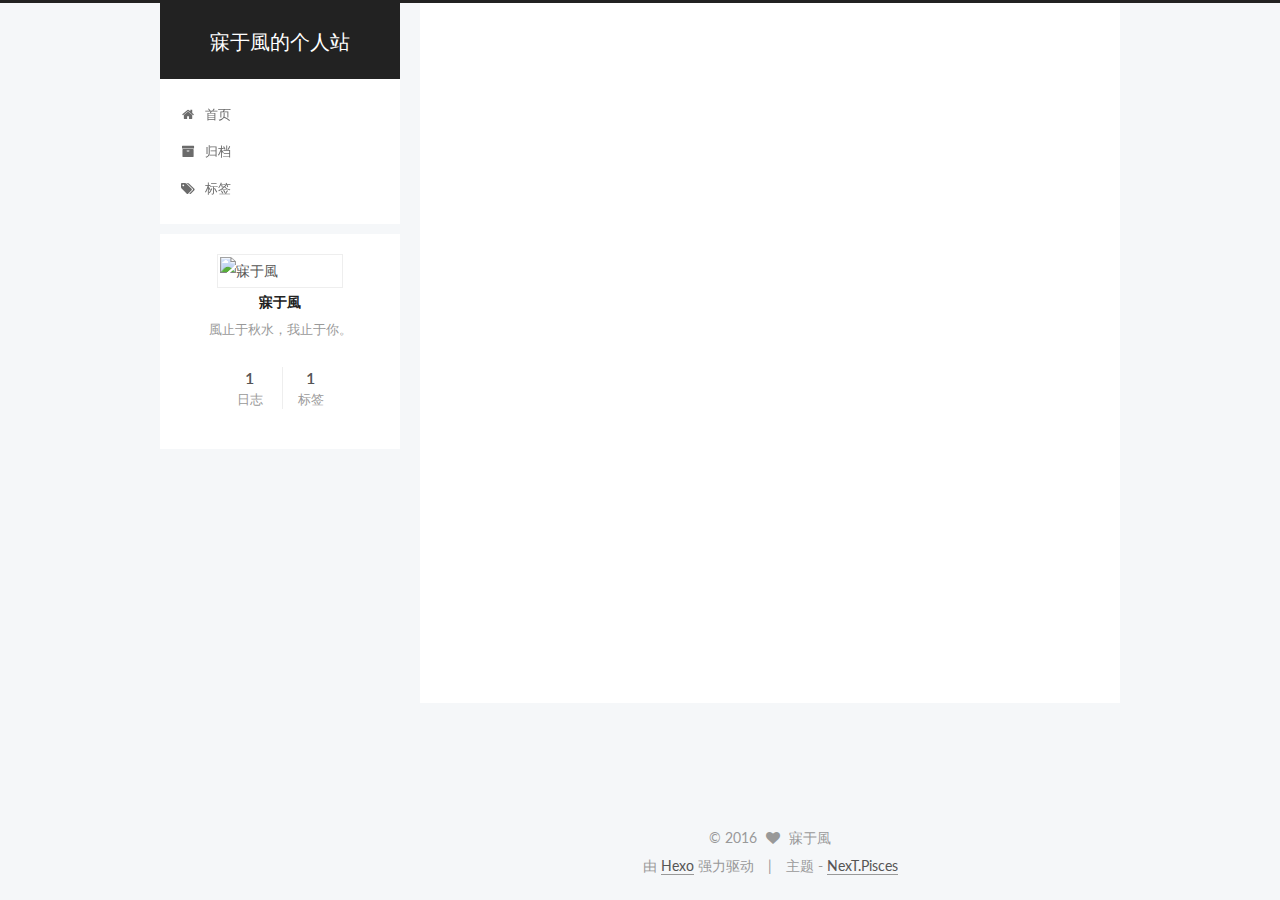
==== commit f3f85607: "Site updated: 2016-09-30 14:18:27" ====
--- a/index.html
+++ b/index.html
@@ -260,6 +260,13 @@
           
 
           
+            
+              <span class="post-comments-count">
+                &nbsp; | &nbsp;
+                <a href="/2016/09/30/test/#comments" itemprop="discussionUrl">
+                  <span class="post-comments-count ds-thread-count" data-thread-key="2016/09/30/test/" itemprop="commentsCount"></span>
+                </a>
+              </span>
             
           
 
@@ -497,9 +504,30 @@
 
   
 
-
-
-  
+  
+    
+  
+
+  <script type="text/javascript">
+    var duoshuoQuery = {short_name:"terminator404"};
+    (function() {
+      var ds = document.createElement('script');
+      ds.type = 'text/javascript';ds.async = true;
+      ds.id = 'duoshuo-script';
+      ds.src = (document.location.protocol == 'https:' ? 'https:' : 'http:') + '//static.duoshuo.com/embed.js';
+      ds.charset = 'UTF-8';
+      (document.getElementsByTagName('head')[0]
+      || document.getElementsByTagName('body')[0]).appendChild(ds);
+    })();
+  </script>
+
+  
+    
+    <script src="/vendors/ua-parser-js/dist/ua-parser.min.js?v=0.7.9"></script>
+    <script src="/js/src/hook-duoshuo.js"></script>
+  
+
+
 
 
 
--- a/css/main.css
+++ b/css/main.css
@@ -1549,7 +1549,7 @@
   width: 4px;
   height: 4px;
   border-radius: 50%;
-  background: #4dc483;
+  background: #baff47;
 }
 .links-of-blogroll {
   font-size: 13px;
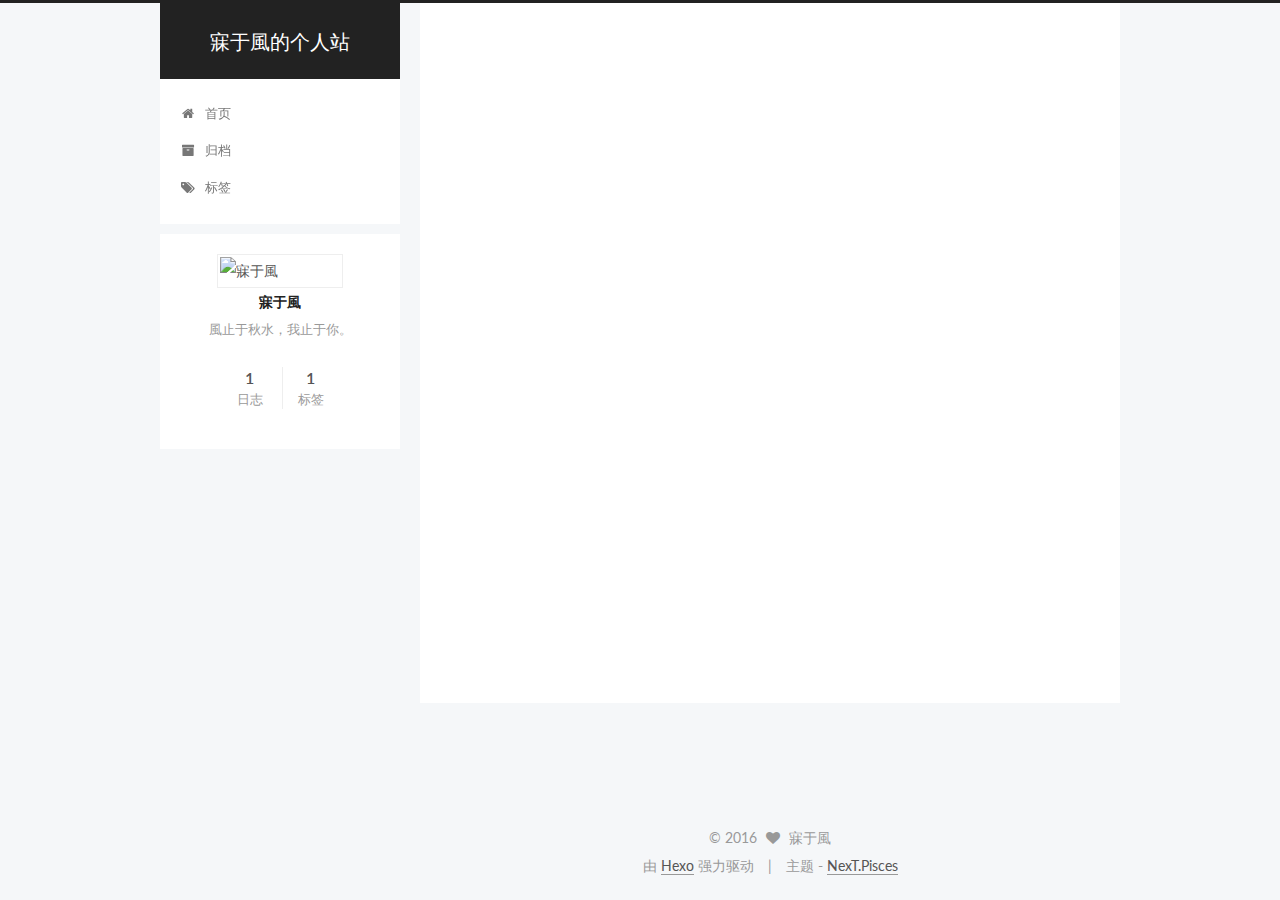
==== commit 2f291fa5: "Site updated: 2016-09-30 14:39:56" ====
--- a/index.html
+++ b/index.html
@@ -77,7 +77,7 @@
 
 
 
-  <link rel="shortcut icon" type="image/x-icon" href="/favicon.ico?v=5.0.1" />
+  <link rel="shortcut icon" type="image/x-icon" href="/images/favicon.ico?v=5.0.1" />
 
 
 
--- a/css/main.css
+++ b/css/main.css
@@ -1549,7 +1549,7 @@
   width: 4px;
   height: 4px;
   border-radius: 50%;
-  background: #baff47;
+  background: #ff5df6;
 }
 .links-of-blogroll {
   font-size: 13px;
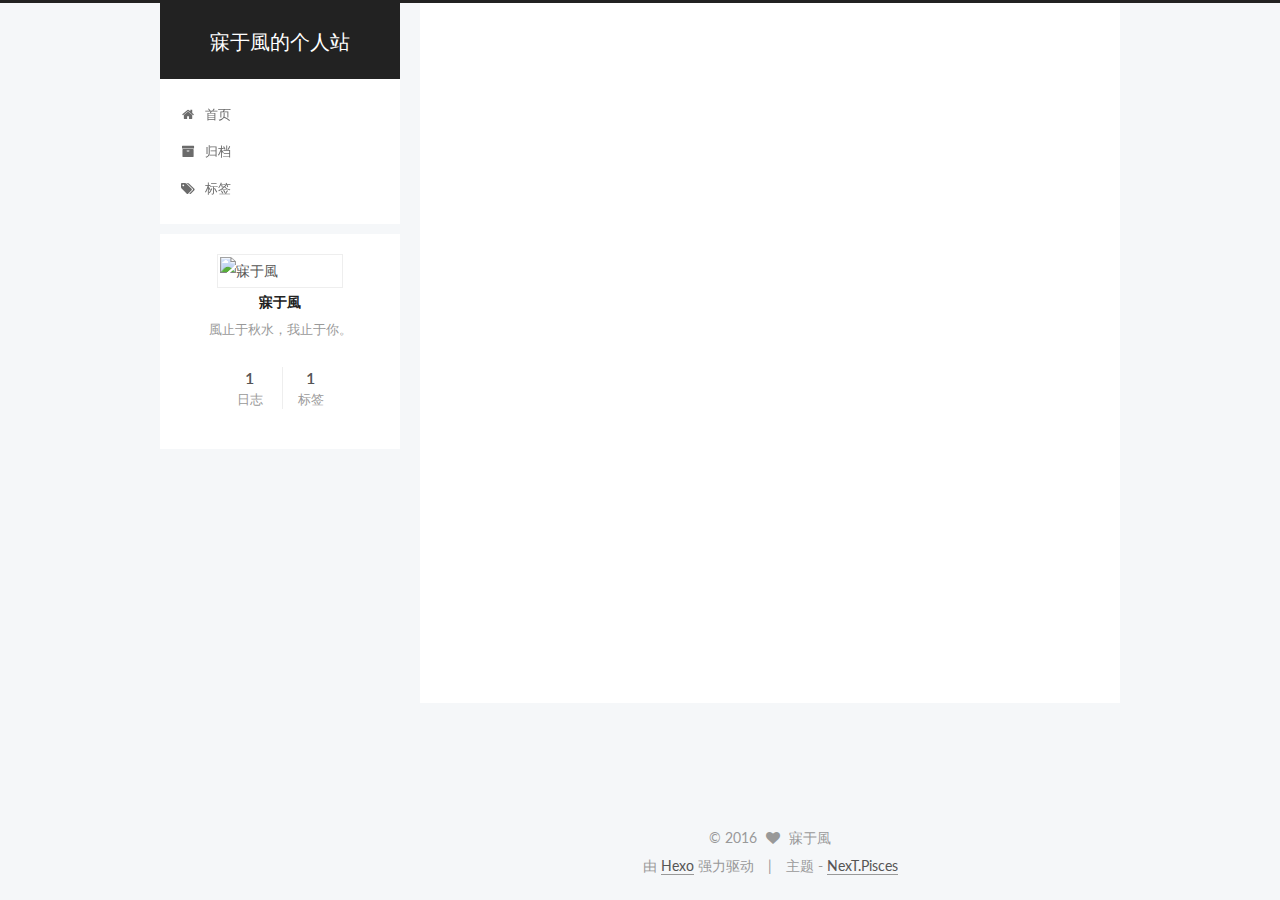
==== commit 7970f37e: "Site updated: 2016-09-30 14:41:49" ====
--- a/index.html
+++ b/index.html
@@ -77,7 +77,7 @@
 
 
 
-  <link rel="shortcut icon" type="image/x-icon" href="/images/favicon.ico?v=5.0.1" />
+  <link rel="shortcut icon" type="image/x-icon" href="https://raw.githubusercontent.com/Terminator404/terminator404.github.io/master/images/favicon.ico?v=5.0.1" />
 
 
 
--- a/css/main.css
+++ b/css/main.css
@@ -1549,7 +1549,7 @@
   width: 4px;
   height: 4px;
   border-radius: 50%;
-  background: #ff5df6;
+  background: #fab6ff;
 }
 .links-of-blogroll {
   font-size: 13px;
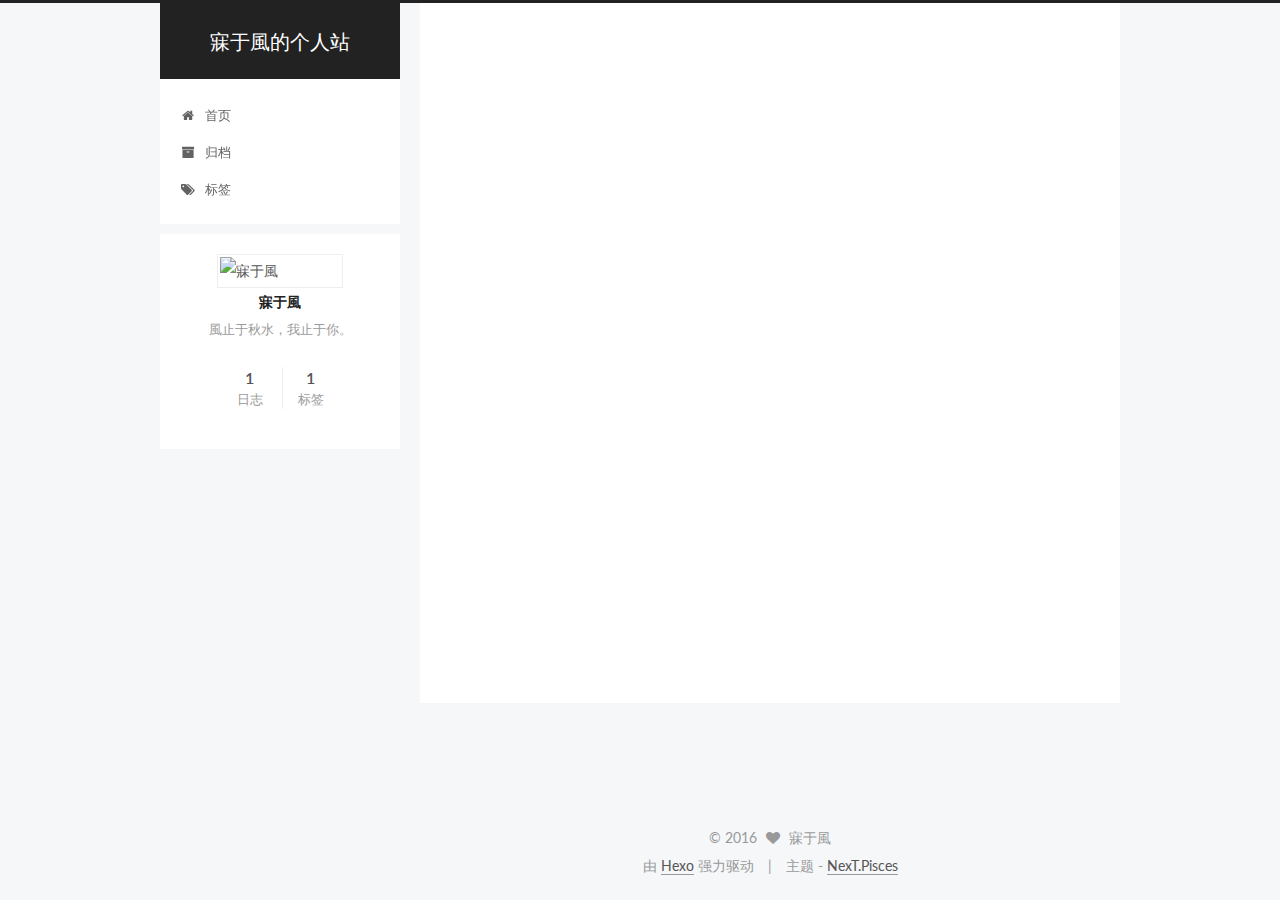
==== commit 41b1a062: "Site updated: 2016-09-30 14:45:50" ====
--- a/index.html
+++ b/index.html
@@ -77,7 +77,7 @@
 
 
 
-  <link rel="shortcut icon" type="image/x-icon" href="https://raw.githubusercontent.com/Terminator404/terminator404.github.io/master/images/favicon.ico?v=5.0.1" />
+  <link rel="shortcut icon" type="image/x-icon" href="/favicon.ico?v=5.0.1" />
 
 
 
--- a/css/main.css
+++ b/css/main.css
@@ -1549,7 +1549,7 @@
   width: 4px;
   height: 4px;
   border-radius: 50%;
-  background: #fab6ff;
+  background: #8f8282;
 }
 .links-of-blogroll {
   font-size: 13px;
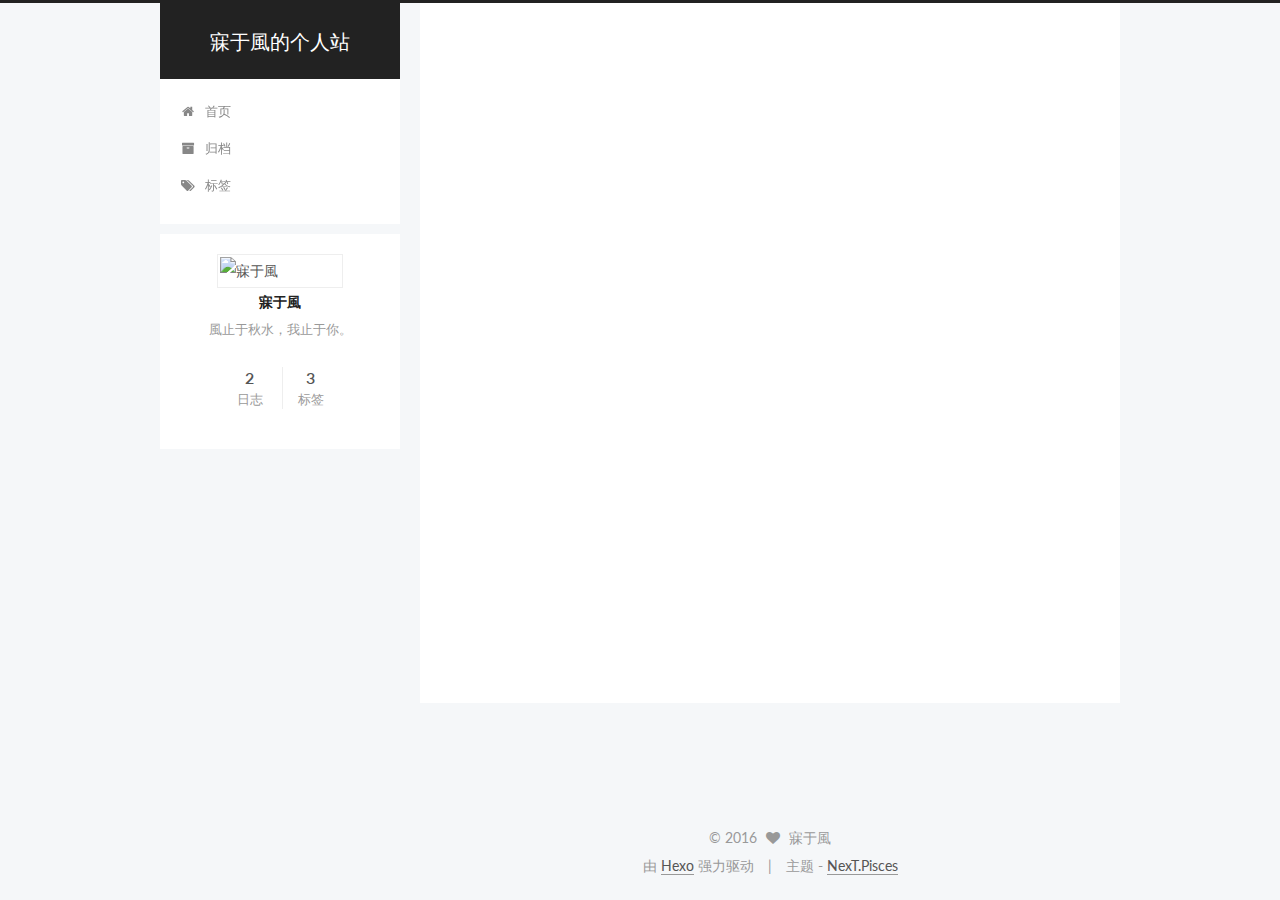
==== commit d251315b: "Site updated: 2016-10-09 10:43:32" ====
--- a/index.html
+++ b/index.html
@@ -238,6 +238,108 @@
             
               
                 
+                <a class="post-title-link" href="/2016/10/09/国庆节/" itemprop="url">
+                  国庆节
+                </a>
+              
+            
+          </h1>
+        
+
+        <div class="post-meta">
+          <span class="post-time">
+            <span class="post-meta-item-icon">
+              <i class="fa fa-calendar-o"></i>
+            </span>
+            <span class="post-meta-item-text">发表于</span>
+            <time itemprop="dateCreated" datetime="2016-10-09T10:32:27+08:00" content="2016-10-09">
+              2016-10-09
+            </time>
+          </span>
+
+          
+
+          
+            
+              <span class="post-comments-count">
+                &nbsp; | &nbsp;
+                <a href="/2016/10/09/国庆节/#comments" itemprop="discussionUrl">
+                  <span class="post-comments-count ds-thread-count" data-thread-key="2016/10/09/国庆节/" itemprop="commentsCount"></span>
+                </a>
+              </span>
+            
+          
+
+          
+
+          
+          
+
+          
+        </div>
+      </header>
+    
+
+
+    <div class="post-body" itemprop="articleBody">
+
+      
+      
+
+      
+        
+          
+            <p>如果你觉得刚刚的国庆七天过得很快，<br>那么接下来你就会知道七天的时间会有多慢~~</p>
+<p>好想睡觉啊，起不来啊，上班好痛苦啊啊啊啊~</p>
+
+          
+        
+      
+    </div>
+
+    <div>
+      
+    </div>
+
+    <div>
+      
+    </div>
+
+    <footer class="post-footer">
+      
+
+      
+
+      
+      
+        <div class="post-eof"></div>
+      
+    </footer>
+  </article>
+
+
+    
+      
+
+  
+  
+
+  
+  
+  
+
+  <article class="post post-type-normal " itemscope itemtype="http://schema.org/Article">
+
+    
+      <header class="post-header">
+
+        
+        
+          <h1 class="post-title" itemprop="name headline">
+            
+            
+              
+                
                 <a class="post-title-link" href="/2016/09/30/test/" itemprop="url">
                   首次搭建博客测试
                 </a>
@@ -359,7 +461,7 @@
         <nav class="site-state motion-element">
           <div class="site-state-item site-state-posts">
             <a href="/archives">
-              <span class="site-state-item-count">1</span>
+              <span class="site-state-item-count">2</span>
               <span class="site-state-item-name">日志</span>
             </a>
           </div>
@@ -369,7 +471,7 @@
           
             <div class="site-state-item site-state-tags">
               <a href="/tags">
-                <span class="site-state-item-count">1</span>
+                <span class="site-state-item-count">3</span>
                 <span class="site-state-item-name">标签</span>
               </a>
             </div>
--- a/css/main.css
+++ b/css/main.css
@@ -1549,7 +1549,7 @@
   width: 4px;
   height: 4px;
   border-radius: 50%;
-  background: #8f8282;
+  background: #e49d5e;
 }
 .links-of-blogroll {
   font-size: 13px;
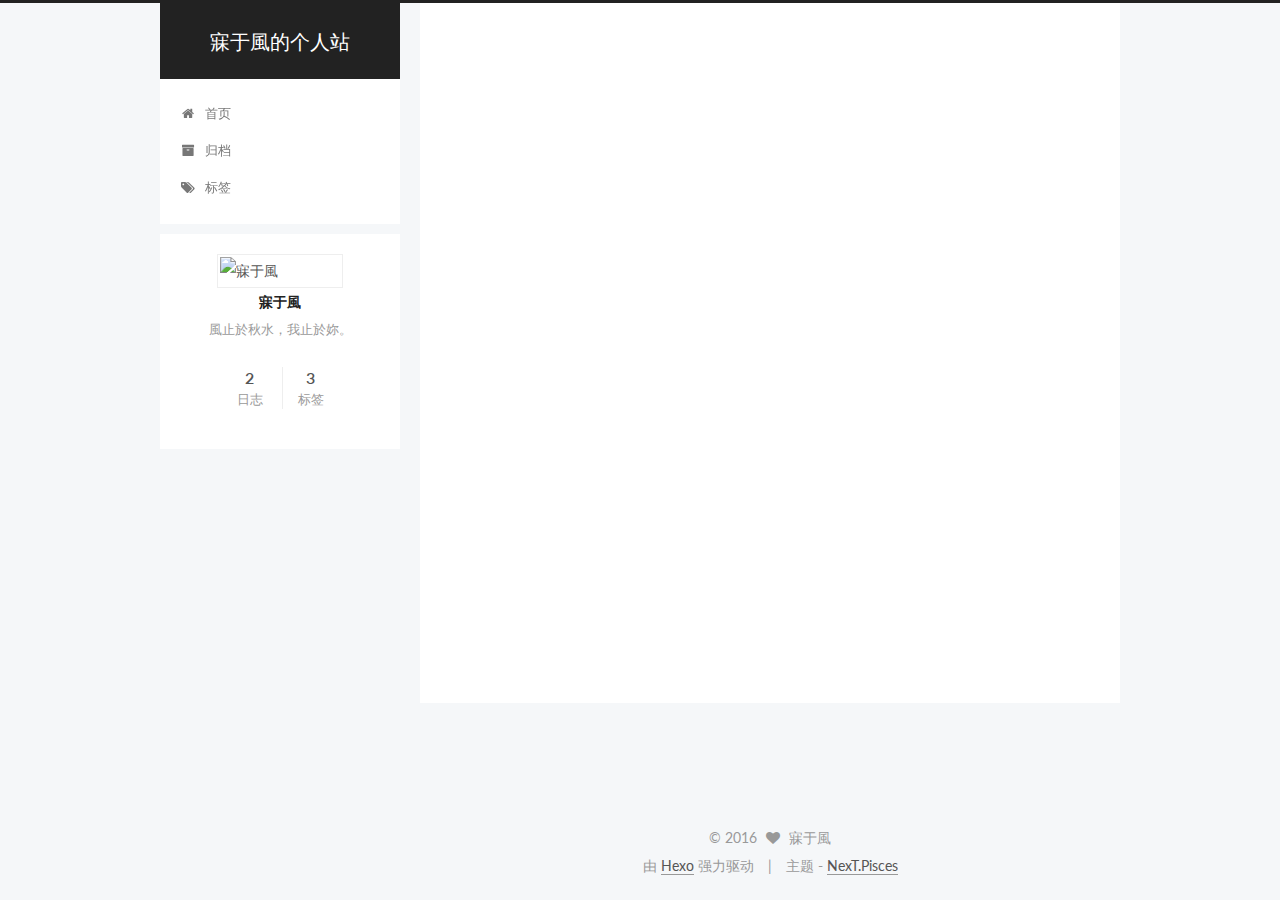
==== commit 72d60a7c: "Site updated: 2016-10-09 10:49:04" ====
--- a/index.html
+++ b/index.html
@@ -84,15 +84,15 @@
 
 
 
-<meta name="description" content="風止于秋水，我止于你。">
+<meta name="description" content="風止於秋水，我止於妳。">
 <meta property="og:type" content="website">
 <meta property="og:title" content="寐于風的个人站">
 <meta property="og:url" content="http://terminator404.github.io/index.html">
 <meta property="og:site_name" content="寐于風的个人站">
-<meta property="og:description" content="風止于秋水，我止于你。">
+<meta property="og:description" content="風止於秋水，我止於妳。">
 <meta name="twitter:card" content="summary">
 <meta name="twitter:title" content="寐于風的个人站">
-<meta name="twitter:description" content="風止于秋水，我止于你。">
+<meta name="twitter:description" content="風止於秋水，我止於妳。">
 
 
 
@@ -456,7 +456,7 @@
                src="https://raw.githubusercontent.com/Terminator404/io_pic/master/head.jpg"
                alt="寐于風" />
           <p class="site-author-name" itemprop="name">寐于風</p>
-          <p class="site-description motion-element" itemprop="description">風止于秋水，我止于你。</p>
+          <p class="site-description motion-element" itemprop="description">風止於秋水，我止於妳。</p>
         </div>
         <nav class="site-state motion-element">
           <div class="site-state-item site-state-posts">
--- a/css/main.css
+++ b/css/main.css
@@ -1549,7 +1549,7 @@
   width: 4px;
   height: 4px;
   border-radius: 50%;
-  background: #e49d5e;
+  background: #ffa8a6;
 }
 .links-of-blogroll {
   font-size: 13px;
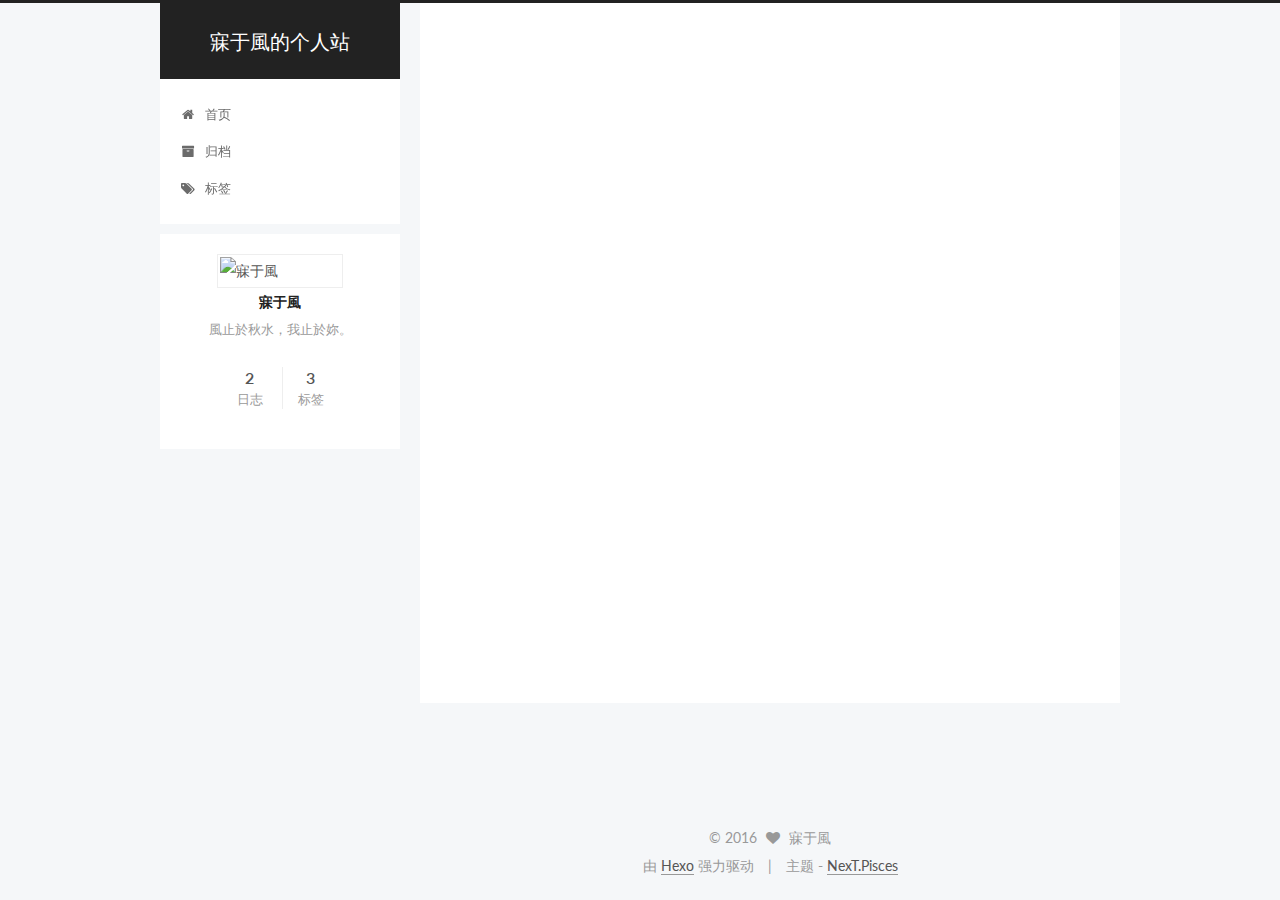
==== commit 8f8eacbe: "Update index.html" ====
--- a/index.html
+++ b/index.html
@@ -290,7 +290,7 @@
         
           
             <p>如果你觉得刚刚的国庆七天过得很快，<br>那么接下来你就会知道七天的时间会有多慢~~</p>
-<p>好想睡觉啊，起不来啊，上班好痛苦啊啊啊啊~</p>
+<p>好想睡觉啊，起不来啊，啊啊啊啊~</p>
 
           
         
--- a/css/main.css
+++ b/css/main.css
@@ -1549,7 +1549,7 @@
   width: 4px;
   height: 4px;
   border-radius: 50%;
-  background: #ffa8a6;
+  background: #fff;
 }
 .links-of-blogroll {
   font-size: 13px;
